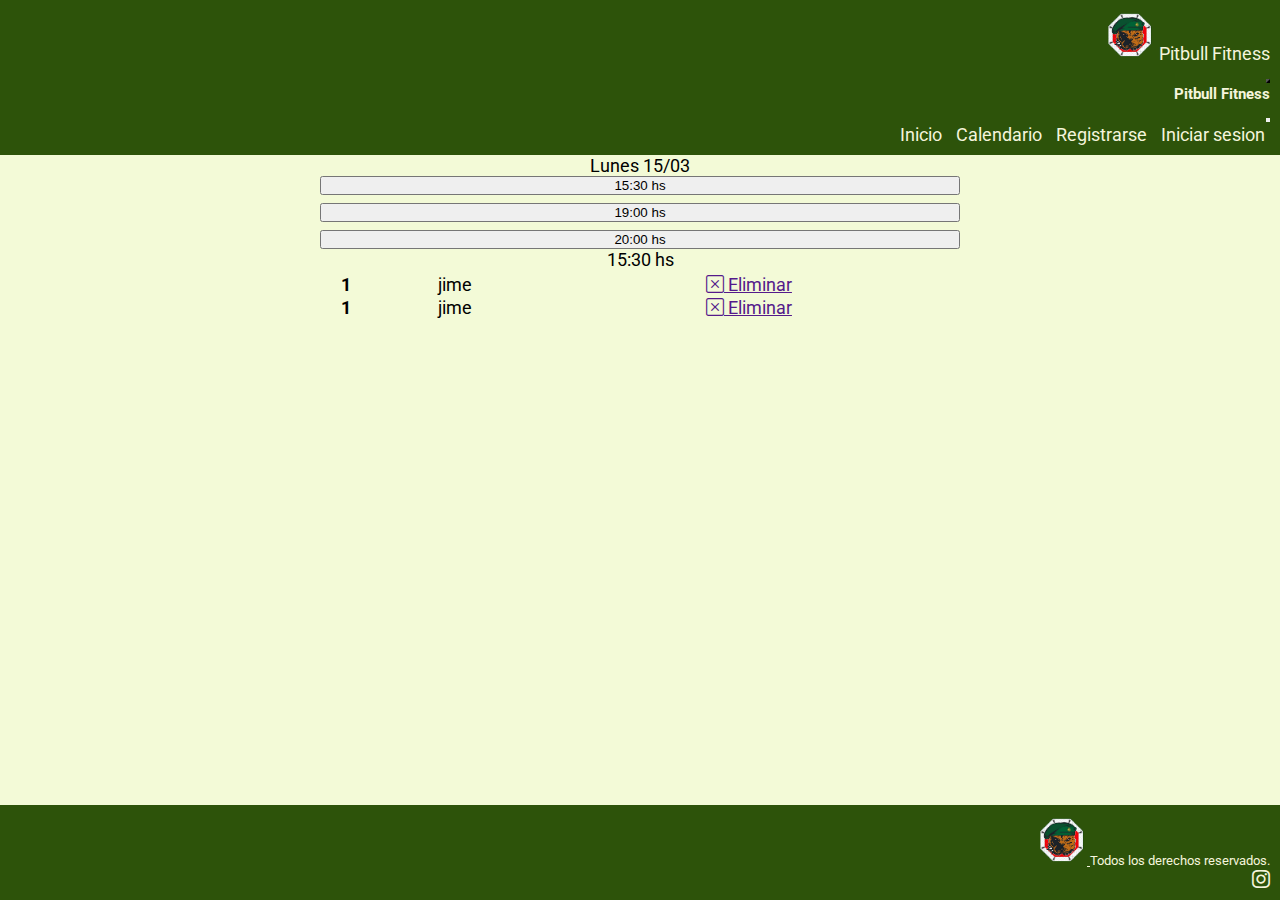
==== index.html @ 92b73635 "front listo" ====
<!DOCTYPE html>
<html lang="es">
<head>
    <meta charset="UTF-8">

    <meta name="viewport" content="width=device-width, initial-scale=1">

    <link rel="preconnect" href="https://fonts.googleapis.com">
    <link rel="preconnect" href="https://fonts.gstatic.com" crossorigin>
    <link href="https://fonts.googleapis.com/css2?family=Montserrat&family=Roboto&display=swap" rel="stylesheet">
    <link rel="stylesheet" href="https://cdn.jsdelivr.net/npm/bootstrap-icons@1.9.1/font/bootstrap-icons.css">


    
    <link href="https://cdn.jsdelivr.net/npm/bootstrap@5.2.1/dist/css/bootstrap.min.css" rel="stylesheet" integrity="sha384-iYQeCzEYFbKjA/T2uDLTpkwGzCiq6soy8tYaI1GyVh/UjpbCx/TYkiZhlZB6+fzT" crossorigin="anonymous">


    
    <link href="css/estilos.css" rel="stylesheet">

    <title>Pitbull Fitness</title>
</head>
<body>
    <!--NavBar-->
    <header>
        <nav class="navbar navbar-expand-lg ">
                <div class="container">
                    <div class="logo">
                    <img src="imagenes/LogoPitbull.png" width="50" alt="logo Pitbull" title="logo Pitbull">
                    <a class="text" href="index.html">Pitbull Fitness</a>
                </div>
              <button class="navbar-toggler" type="button" data-bs-toggle="offcanvas" data-bs-target="#offcanvasNavbar" aria-controls="offcanvasNavbar">
                <span class="navbar-toggler-icon"></span>
              </button>
              <div class="offcanvas offcanvas-end" tabindex="-1" id="offcanvasNavbar" aria-labelledby="offcanvasNavbarLabel">
                <div class="offcanvas-header">
                  <h5 class="offcanvas-title" id="offcanvasNavbarLabel">Pitbull Fitness</h5>
                  <button type="button" class="btn-close" data-bs-dismiss="offcanvas" aria-label="Close"></button>
                </div>
                <div class="offcanvas-body">
                  <ul class="navbar-nav justify-content-end flex-grow-1 pe-3">
                    <li class="nav-item">
                      <a class="nav-link" aria-current="page" href="index.html">Inicio</a>
                    </li>
                    <li class="nav-item">
                      <a  class="nav-link" href="calendario.html">Calendario</a>
                    </li>
                    <li class="nav-item">
                      <a class="nav-link" href="register.html">Registrarse</a>
                    </li>
                    <li class="nav-item">
                        <a class="nav-link" href="login.html">Iniciar sesion</a>
                    </li>

                  </ul>
                </div>
              </div>
            </div>
        </nav>
    </header>


    <!--Encabezado de la pag-->

    <!-- <div class="bg-imagen">

    </div> -->

    <!--Registro de turnos-->

    <section class="container-fluid mt-3">
      
      <div class="row">
        <div class="mb-4 col-md-6 col-xl-3">
          <div class="card border-success mb-3">
            <div class="card-header bg-transparent border-success">Lunes 15/03</div> <!--Fecha con back-->
            <div class="card-body text-success botones">

              <button type="button" class="btn btn-outline-success">15:30 hs</button>
              <button type="button" class="btn btn-outline-success">19:00 hs</button>
              <button type="button" class="btn btn-outline-success">20:00 hs</button>        
            </div>
          </div>
        </div>
        
        <!--Card de lista de alumnos/ aparece solo cuando se hace click en el boton hs-->
        
        <div class="mb-4 col-md-6 col-xl-3">
          <div class="card border-success mb-3">
            <div class="card-header bg-transparent border-success">15:30 hs</div> <!--horario con back-->
            <div class="card-body text-success botones">
  
              <table class="table">
                <tbody>
                  <thead>
                    <tr>
                      <th scope="col"> </th> <!--id alumno-->
                      <th scope="col"> </th> <!--Nombre del alumno-->
                      <th scope="col"> </th> <!--Accion de eliminar-->
                    </tr>
                  </thead>
                  <tr>
                    <th scope="row"> 1 </th> <!--id-->
                    <td> jime</td> <!--Nombre-->
                    <td> <a href="" class="text-danger badge badge-danger text-decoration-none"> <i class="bi bi-x-square"></i> Eliminar</a></td>
                  </tr>
                  <tr>
                    <th scope="row"> 1 </th> <!--id-->
                    <td> jime</td> <!--Nombre-->
                    <td> <a href="" class="text-danger badge badge-danger text-decoration-none"> <i class="bi bi-x-square"></i> Eliminar</a></td>
                  </tr>
                </tbody>
                
              </table>
              
            </div>
            <!-- <div class="card-footer bg-transparent border-success">Footer</div> -->
          </div>
        </div>

      </div>

    </section>

    <!--Footer-->

    <footer class="d-flex flex-wrap justify-content-between align-items-center py-3">
      <div class="col-md-4 d-flex align-items-center logo">
        <a href="index.html" class="mb-3 me-2 mb-md-0 text-muted text-decoration-none lh-1">
            <img src="imagenes/LogoPitbull.png" width="50" alt="Logo pitbull" title=" Logo pitbull ">
        </a>
        <span class="mb-3 mb-md-0 text-muted"> Todos los derechos reservados.</span>
      </div>
  
      <ul class="nav col-md-4 justify-content-end list-unstyled d-flex">
        <!-- <li class="ms-3"><a class="text-muted" href="#"><i class="bi bi-facebook"></i></a></li> -->
            <li class="ms-3"><a class="text-muted" href="https://www.instagram.com/pitbullfitness649/"><i class="bi bi-instagram"></i> </a></li>
            <!-- <li class="ms-3"><a class="text-muted" href="#"><i class="bi bi-twitter"></i> </a></li> -->
            <!-- <li class="ms-3"><a class="text-muted" href="#"><i class="bi bi-whatsapp"></i> </a></li> -->
      </ul>
    </footer>


    <script src="https://cdn.jsdelivr.net/npm/bootstrap@5.2.1/dist/js/bootstrap.bundle.min.js" integrity="sha384-u1OknCvxWvY5kfmNBILK2hRnQC3Pr17a+RTT6rIHI7NnikvbZlHgTPOOmMi466C8" crossorigin="anonymous"></script>

    
</body>
</html>
---- css/estilos.css ----
/* Reset */
* {
  margin: 0;
  padding: 0;
  box-sizing: border-box;
}

/* General para la pag */
body {
  margin: 0;
  font-family: 'Montserrat', sans-serif;
  font-family: 'Roboto', sans-serif;
  font-size: large;
  background-color: #f3fad7;
  display: flex;
  flex-direction: column;
  min-height: 100vh;
}

body footer {
  display: block;
  width: 100%;
  float: left;
  text-align: right;
  box-sizing: border-box;
  padding: 10px;
  margin-top: auto;
  background-color: #2d530a;
}

body footer .text-muted {
  --bs-text-opacity: 1;
  font-size: small;
  color: beige !important;
}

body footer .border-top {
  border-top: 0px !important;
}

body footer .bi, body footer .bi-instagram {
  font-size: large;
}

/* NavBar */
header {
  background-color: #2d530a;
  font-size: large !important;
  padding: 10px;
  display: block;
  width: 100%;
  float: left;
  text-align: right;
  box-sizing: border-box;
}

header ul {
  position: relative;
  padding-top: 20px;
  text-align: right;
  display: inline;
}

header li {
  display: inline !important;
  flex-wrap: wrap;
  padding-top: 10px;
  padding-left: 5px;
  padding-right: 5px;
  text-align: center;
  transition: all 0.4s;
}

header a {
  text-decoration: none;
  color: beige;
}

header a:hover {
  color: #16c56e;
}

header .nav-item {
  flex-wrap: wrap;
  text-decoration: none;
  color: beige;
}

header .nav-link {
  display: inline;
  color: beige;
}

header .nav-link:hover {
  color: #16c56e;
}

header .dropdown-menu {
  --bs-dropdown-bg: $color !important;
}

header .offcanvas {
  background-color: #2d530a;
  color: beige;
}

header .navbar-toggler {
  background-color: beige;
  color: beige;
}

section .card {
  --bs-card-bg: $color-fondo;
  text-align: center;
}

section .botones {
  gap: 0.5rem !important;
  margin-right: auto !important;
  margin-left: auto !important;
  display: grid !important;
  width: 50%;
}

section table, section th, section tr, section td {
  border: none;
}
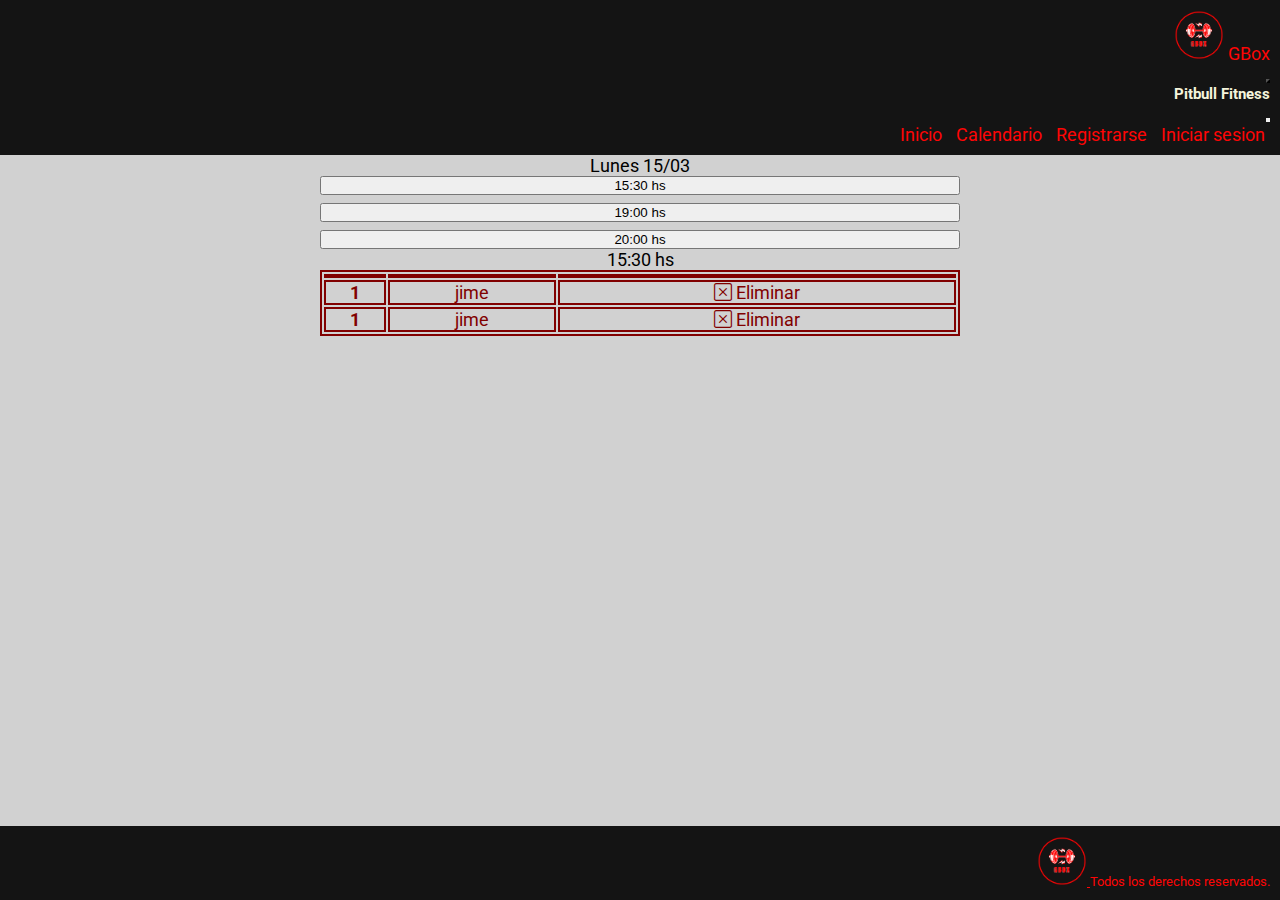
==== commit 744725dc: "cambio de color, logo y favicon" ====
--- a/index.html
+++ b/index.html
@@ -4,6 +4,11 @@
     <meta charset="UTF-8">
 
     <meta name="viewport" content="width=device-width, initial-scale=1">
+
+    <link rel="apple-touch-icon" sizes="180x180" href="/imagenes/favicon/apple-touch-icon.png">
+    <link rel="icon" type="image/png" sizes="32x32" href="/imagenes/favicon/favicon-32x32.png">
+    <link rel="icon" type="image/png" sizes="16x16" href="/imagenes/favicon/favicon-16x16.png">
+    <link rel="manifest" href="/imagenes/favicon/site.webmanifest">
 
     <link rel="preconnect" href="https://fonts.googleapis.com">
     <link rel="preconnect" href="https://fonts.gstatic.com" crossorigin>
@@ -18,7 +23,7 @@
     
     <link href="css/estilos.css" rel="stylesheet">
 
-    <title>Pitbull Fitness</title>
+    <title> GBox </title>
 </head>
 <body>
     <!--NavBar-->
@@ -26,8 +31,8 @@
         <nav class="navbar navbar-expand-lg ">
                 <div class="container">
                     <div class="logo">
-                    <img src="imagenes/LogoPitbull.png" width="50" alt="logo Pitbull" title="logo Pitbull">
-                    <a class="text" href="index.html">Pitbull Fitness</a>
+                    <img src="imagenes/LogoGBox.png" width="50" alt="logo Pitbull" title="logo Gbox">
+                    <a class="text" href="index.html"> GBox</a>
                 </div>
               <button class="navbar-toggler" type="button" data-bs-toggle="offcanvas" data-bs-target="#offcanvasNavbar" aria-controls="offcanvasNavbar">
                 <span class="navbar-toggler-icon"></span>
@@ -72,13 +77,13 @@
       
       <div class="row">
         <div class="mb-4 col-md-6 col-xl-3">
-          <div class="card border-success mb-3">
-            <div class="card-header bg-transparent border-success">Lunes 15/03</div> <!--Fecha con back-->
-            <div class="card-body text-success botones">
+          <div class="card border-danger mb-3">
+            <div class="card-header bg-transparent border-danger">Lunes 15/03</div> <!--Fecha con back-->
+            <div class="card-body text-danger botones">
 
-              <button type="button" class="btn btn-outline-success">15:30 hs</button>
-              <button type="button" class="btn btn-outline-success">19:00 hs</button>
-              <button type="button" class="btn btn-outline-success">20:00 hs</button>        
+              <button type="button" class="btn btn-outline-danger">15:30 hs</button>
+              <button type="button" class="btn btn-outline-danger">19:00 hs</button>
+              <button type="button" class="btn btn-outline-danger">20:00 hs</button>        
             </div>
           </div>
         </div>
@@ -86,11 +91,11 @@
         <!--Card de lista de alumnos/ aparece solo cuando se hace click en el boton hs-->
         
         <div class="mb-4 col-md-6 col-xl-3">
-          <div class="card border-success mb-3">
-            <div class="card-header bg-transparent border-success">15:30 hs</div> <!--horario con back-->
-            <div class="card-body text-success botones">
+          <div class="card border-danger mb-3">
+            <div class="card-header bg-transparent border-danger">15:30 hs</div> <!--horario con back-->
+            <div class="card-body text-danger botones">
   
-              <table class="table">
+              <table class="table ">
                 <tbody>
                   <thead>
                     <tr>
@@ -114,7 +119,7 @@
               </table>
               
             </div>
-            <!-- <div class="card-footer bg-transparent border-success">Footer</div> -->
+            <!-- <div class="card-footer bg-transparent border-danger">Footer</div> -->
           </div>
         </div>
 
@@ -127,14 +132,14 @@
     <footer class="d-flex flex-wrap justify-content-between align-items-center py-3">
       <div class="col-md-4 d-flex align-items-center logo">
         <a href="index.html" class="mb-3 me-2 mb-md-0 text-muted text-decoration-none lh-1">
-            <img src="imagenes/LogoPitbull.png" width="50" alt="Logo pitbull" title=" Logo pitbull ">
+            <img src="imagenes/LogoGBox.png" width="50" alt="Logo GBox" title=" Logo GBox">
         </a>
         <span class="mb-3 mb-md-0 text-muted"> Todos los derechos reservados.</span>
       </div>
   
       <ul class="nav col-md-4 justify-content-end list-unstyled d-flex">
         <!-- <li class="ms-3"><a class="text-muted" href="#"><i class="bi bi-facebook"></i></a></li> -->
-            <li class="ms-3"><a class="text-muted" href="https://www.instagram.com/pitbullfitness649/"><i class="bi bi-instagram"></i> </a></li>
+            <!-- <li class="ms-3"><a class="text-muted" href="https://www.instagram.com/pitbullfitness649/"><i class="bi bi-instagram"></i> </a></li> -->
             <!-- <li class="ms-3"><a class="text-muted" href="#"><i class="bi bi-twitter"></i> </a></li> -->
             <!-- <li class="ms-3"><a class="text-muted" href="#"><i class="bi bi-whatsapp"></i> </a></li> -->
       </ul>
--- a/css/estilos.css
+++ b/css/estilos.css
@@ -11,7 +11,7 @@
   font-family: 'Montserrat', sans-serif;
   font-family: 'Roboto', sans-serif;
   font-size: large;
-  background-color: #f3fad7;
+  background-color: #d1d1d1;
   display: flex;
   flex-direction: column;
   min-height: 100vh;
@@ -25,13 +25,13 @@
   box-sizing: border-box;
   padding: 10px;
   margin-top: auto;
-  background-color: #2d530a;
+  background-color: #141414;
 }
 
 body footer .text-muted {
   --bs-text-opacity: 1;
   font-size: small;
-  color: beige !important;
+  color: #ff0505 !important;
 }
 
 body footer .border-top {
@@ -39,12 +39,12 @@
 }
 
 body footer .bi, body footer .bi-instagram {
-  font-size: large;
+  font-size: medium;
 }
 
 /* NavBar */
 header {
-  background-color: #2d530a;
+  background-color: #141414;
   font-size: large !important;
   padding: 10px;
   display: block;
@@ -73,34 +73,83 @@
 
 header a {
   text-decoration: none;
-  color: beige;
+  color: #ff0505;
 }
 
 header a:hover {
-  color: #16c56e;
+  color: #f7c4c4;
 }
 
 header .nav-item {
   flex-wrap: wrap;
   text-decoration: none;
-  color: beige;
+  color: #ff0505;
 }
 
 header .nav-link {
   display: inline;
-  color: beige;
+  color: #ff0505;
 }
 
 header .nav-link:hover {
-  color: #16c56e;
+  color: #f7c4c4;
 }
 
 header .dropdown-menu {
-  --bs-dropdown-bg: $color !important;
+  --bs-dropdown-bg: /* CALENDARIO */
+
+// ol {
+//   list-style: none;
+//   display: grid;
+//   grid-template-columns: repeat(7, 1fr);
+// }
+
+// .first-day {
+//   grid-column-start: 5;
+// }
+
+// .day-name {
+//   font-weight: bold;
+//   font-size: 12px;
+//   text-align: center;
+//   margin-bottom: 2px;
+//   padding: 4px;
+// }
+
+/* CALENDARIO TABLA */
+
+.titulo {
+  font-weight: bold;
+  font-size: 20px;
+  text-align: center;
+  margin-bottom: 2px;
+  padding: 4px;
+}
+
+.cuerpo {
+  border: #000000 solid 1px;
+  text-decoration: none;
+  text-align: center;
+  /* width: 19%; */
+  /* min-height: 100vh; */
+  
+
+}
+
+/* .table {
+  overflow-x: auto;
+} */
+
+a {
+  text-decoration: none;
+  color: #000000;
+  
+}
+a:hover !important;
 }
 
 header .offcanvas {
-  background-color: #2d530a;
+  background-color: #141414;
   color: beige;
 }
 
@@ -122,6 +171,50 @@
   width: 50%;
 }
 
+section .border {
+  border: none;
+}
+
+/* CALENDARIO */
+ol {
+  list-style: none;
+  display: grid;
+  grid-template-columns: repeat(7, 1fr);
+}
+
+.first-day {
+  grid-column-start: 5;
+}
+
+.day-name {
+  font-weight: bold;
+  font-size: 12px;
+  text-align: center;
+  margin-bottom: 2px;
+  padding: 4px;
+}
+
+/* CALENDARIO TABLA */
 section table, section th, section tr, section td {
-  border: none;
-}
+  border: #810000 solid 2px;
+  text-decoration: none;
+  text-align: center;
+  color: #810000;
+}
+
+section h1 {
+  font-size: 20px;
+  text-align: center;
+  margin-bottom: 2px;
+  padding: 4px;
+  color: #810000;
+}
+
+section a {
+  text-decoration: none;
+  color: #810000;
+}
+
+section a:hover {
+  color: #ff0505;
+}
